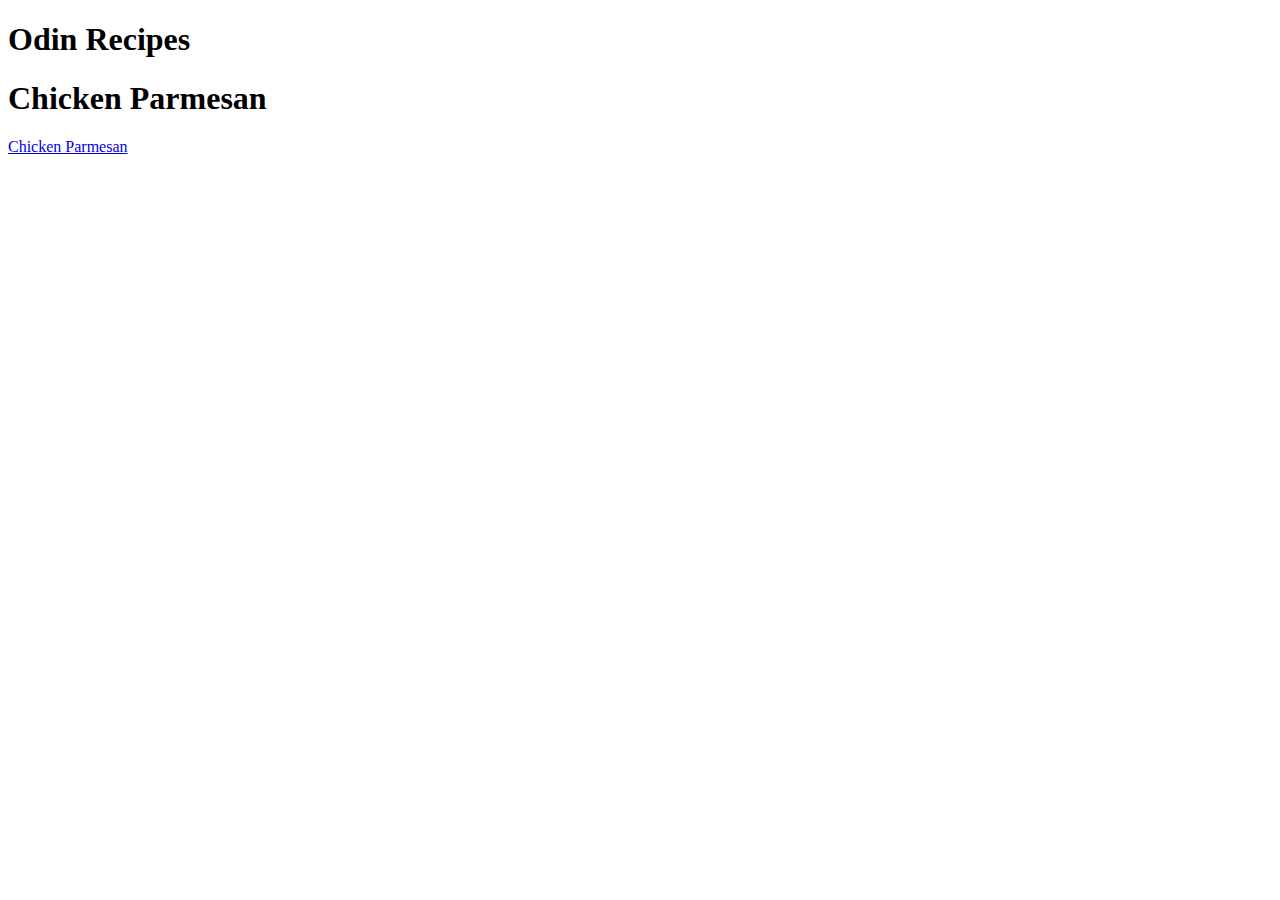
==== index.html @ f93811d2 "Add Chicken Parmesan" ====
<!DOCTYPE html>
<html lang="en">
<head>
    <meta charset="UTF-8">
    <meta http-equiv="X-UA-Compatible" content="IE=edge">
    <meta name="viewport" content="width=device-width, initial-scale=1.0">
    <title>Recipes</title>
</head>
<body>
    <h1>Odin Recipes</h1>
    <h1>Chicken Parmesan</h1>
    <a href="../recipes/chickenparm.html">Chicken Parmesan</a>
</body>
</html>
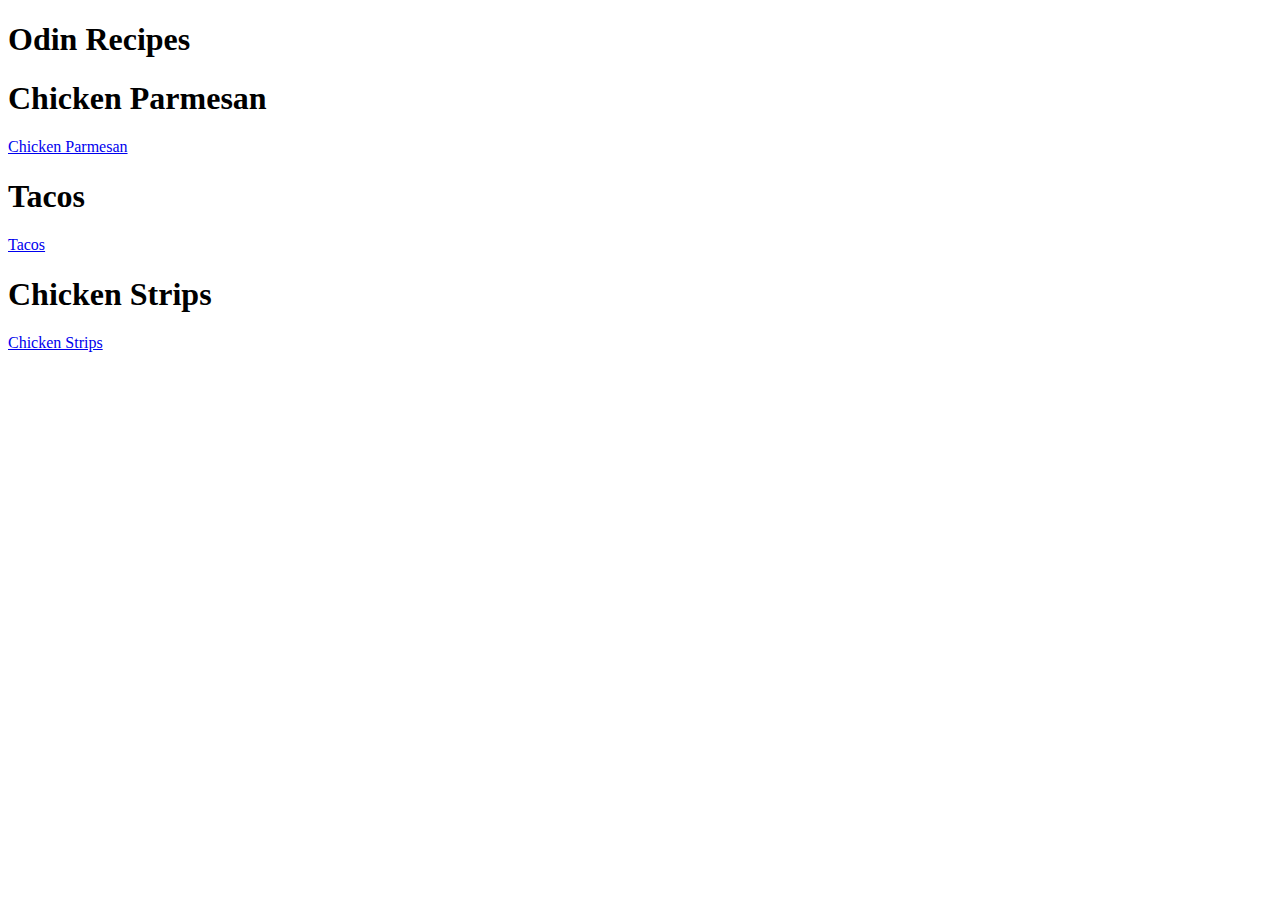
==== commit a28e5d62: "Chicken strips and tacos" ====
--- a/index.html
+++ b/index.html
@@ -11,5 +11,9 @@
     <h1>Odin Recipes</h1>
     <h1>Chicken Parmesan</h1>
     <a href="../recipes/chickenparm.html">Chicken Parmesan</a>
+    <h1>Tacos</h1>
+    <a href="../recipes/tacos.html">Tacos</a>
+    <h1>Chicken Strips</h1>
+    <a href="../recipes/chickenstrips.html">Chicken Strips</a>
 </body>
 </html>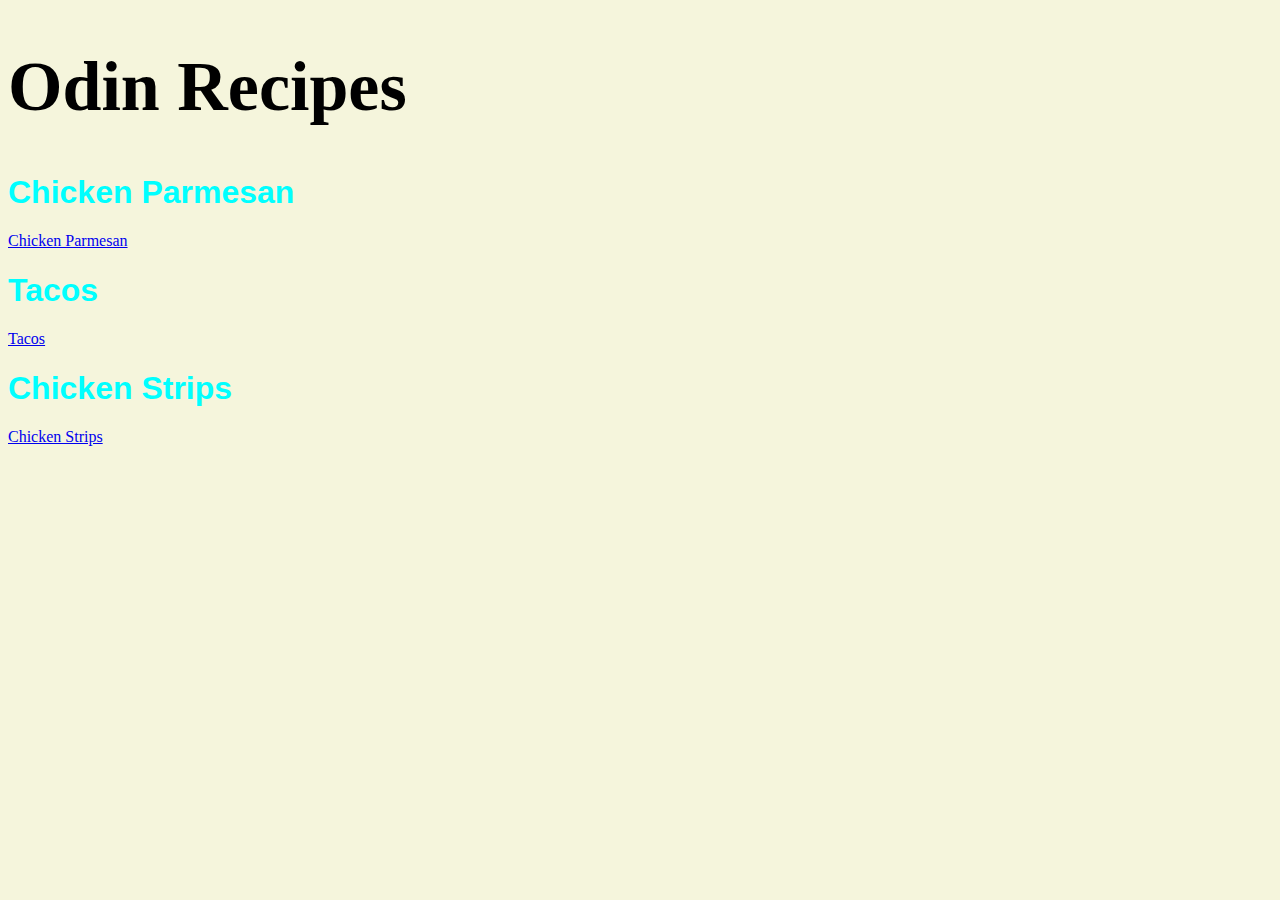
==== commit e4e3ad1e: "Testing git on VS Code" ====
--- a/index.html
+++ b/index.html
@@ -6,14 +6,15 @@
     <meta http-equiv="X-UA-Compatible" content="IE=edge">
     <meta name="viewport" content="width=device-width, initial-scale=1.0">
     <title>Recipes</title>
+    <link rel="stylesheet" href="style.css">
 </head>
-<body>
-    <h1>Odin Recipes</h1>
-    <h1>Chicken Parmesan</h1>
-    <a href="../recipes/chickenparm.html">Chicken Parmesan</a>
-    <h1>Tacos</h1>
-    <a href="../recipes/tacos.html">Tacos</a>
-    <h1>Chicken Strips</h1>
-    <a href="../recipes/chickenstrips.html">Chicken Strips</a>
+<body class="background">
+    <h1 class="odin">Odin Recipes</h1>
+    <h1 class="title">Chicken Parmesan</h1>
+    <a href="./recipes/chickenparm.html">Chicken Parmesan</a>
+    <h1 class="title">Tacos</h1>
+    <a href="./recipes/tacos.html">Tacos</a>
+    <h1 class="title">Chicken Strips</h1>
+    <a href="./recipes/chickenstrips.html">Chicken Strips</a>
 </body>
 </html>--- a/style.css
+++ b/style.css
@@ -0,0 +1,11 @@
+.title{
+    color:aqua;
+    font-family: 'Trebuchet MS', 'Lucida Sans Unicode', 'Lucida Grande', 'Lucida Sans', Arial, sans-serif;
+    font-weight: 700;
+}
+.odin{
+    font-size: 70px;
+}
+.background{
+    background-color: beige;
+}